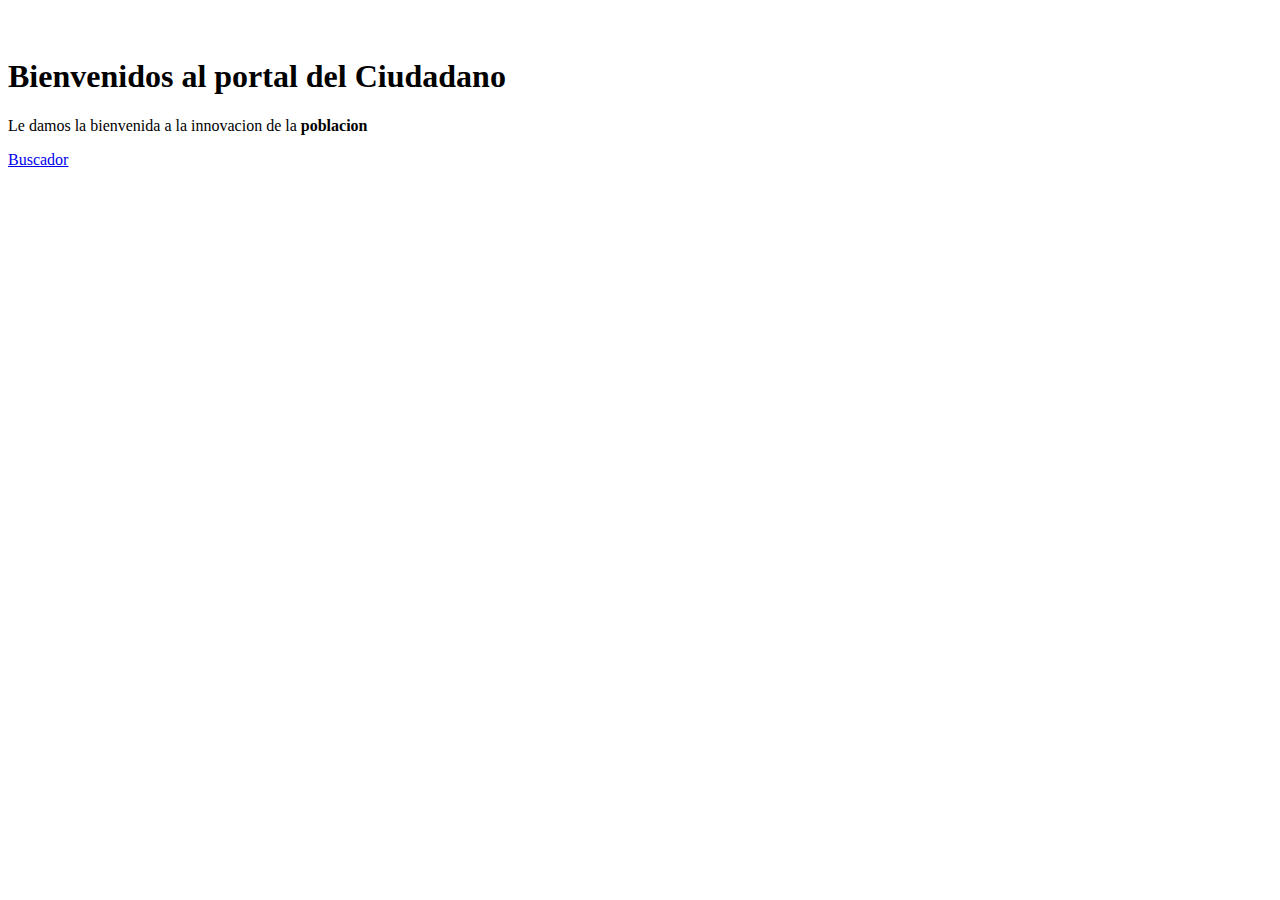
==== index.html @ 1b38ca44 "ingreso index para empesar a trabajar con el proyecto" ====
<!doctype html>
<head>
<body>
<meta charset="utf-8"/>
<title>Proyecto Ciudadano</title>
<h1><br>Bienvenidos al portal del Ciudadano</br></h1>
<p>Le damos la bienvenida a la innovacion de la <strong>poblacion</strong></p>
<a href="http://www.google.com.ar">Buscador</a>

</body>    
</head>
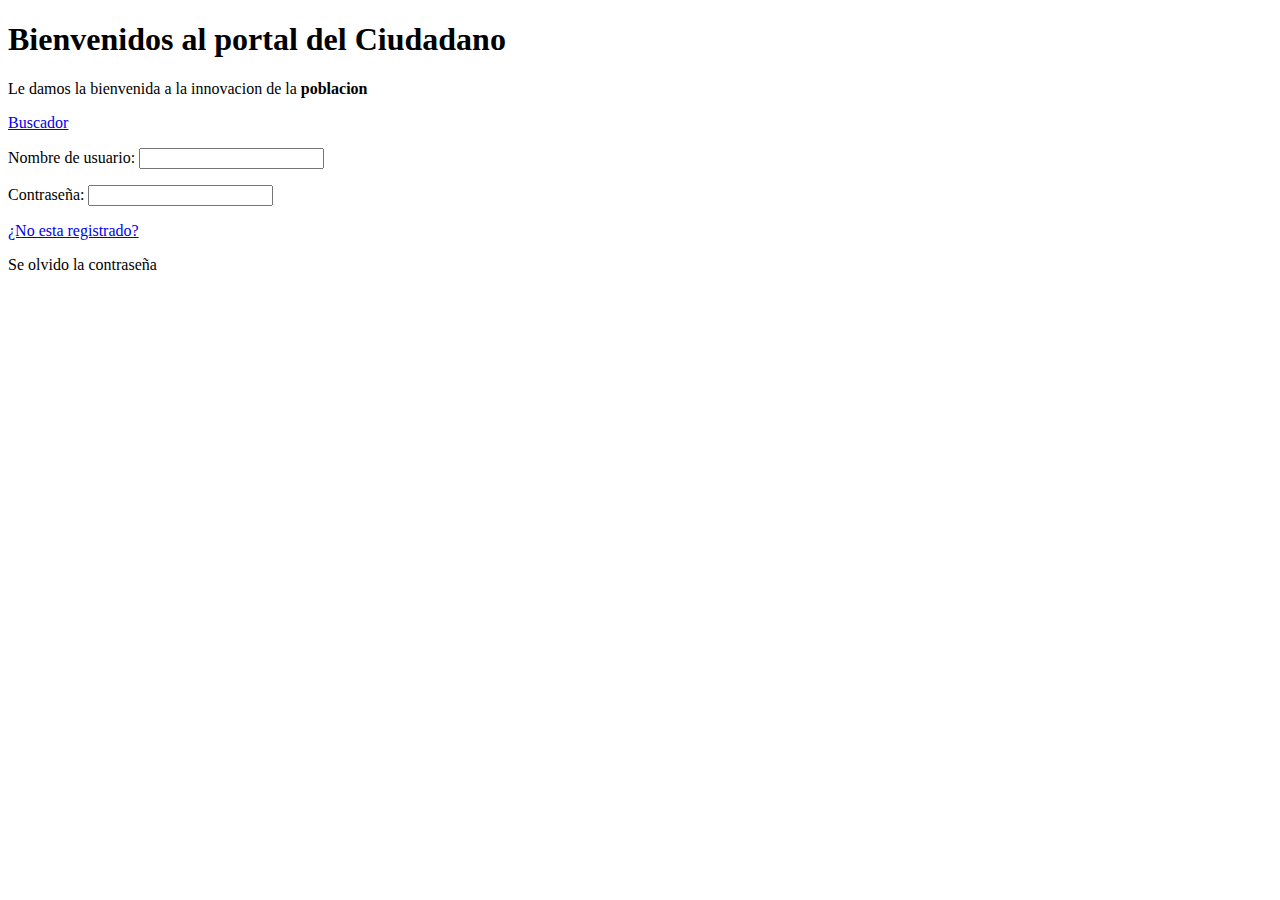
==== commit 90efc6c1: "modificacion de index y se crea pagina para nuevo usuario" ====
--- a/index.html
+++ b/index.html
@@ -3,9 +3,15 @@
 <body>
 <meta charset="utf-8"/>
 <title>Proyecto Ciudadano</title>
-<h1><br>Bienvenidos al portal del Ciudadano</br></h1>
+<h1>Bienvenidos al portal del Ciudadano<br/></h1>
 <p>Le damos la bienvenida a la innovacion de la <strong>poblacion</strong></p>
 <a href="http://www.google.com.ar">Buscador</a>
+<form method="post">
+<p><label for="usuario">Nombre de usuario</label>: <input type="text" name="usuario"/></p>
+<p><label for="contraseña">Contraseña</label>: <input type="password" name="Contraseña"/></p>
+<a href="registro.html">¿No esta registrado?</a>
+<p>Se olvido la contraseña</p>
+</form>
 
 </body>    
 </head>